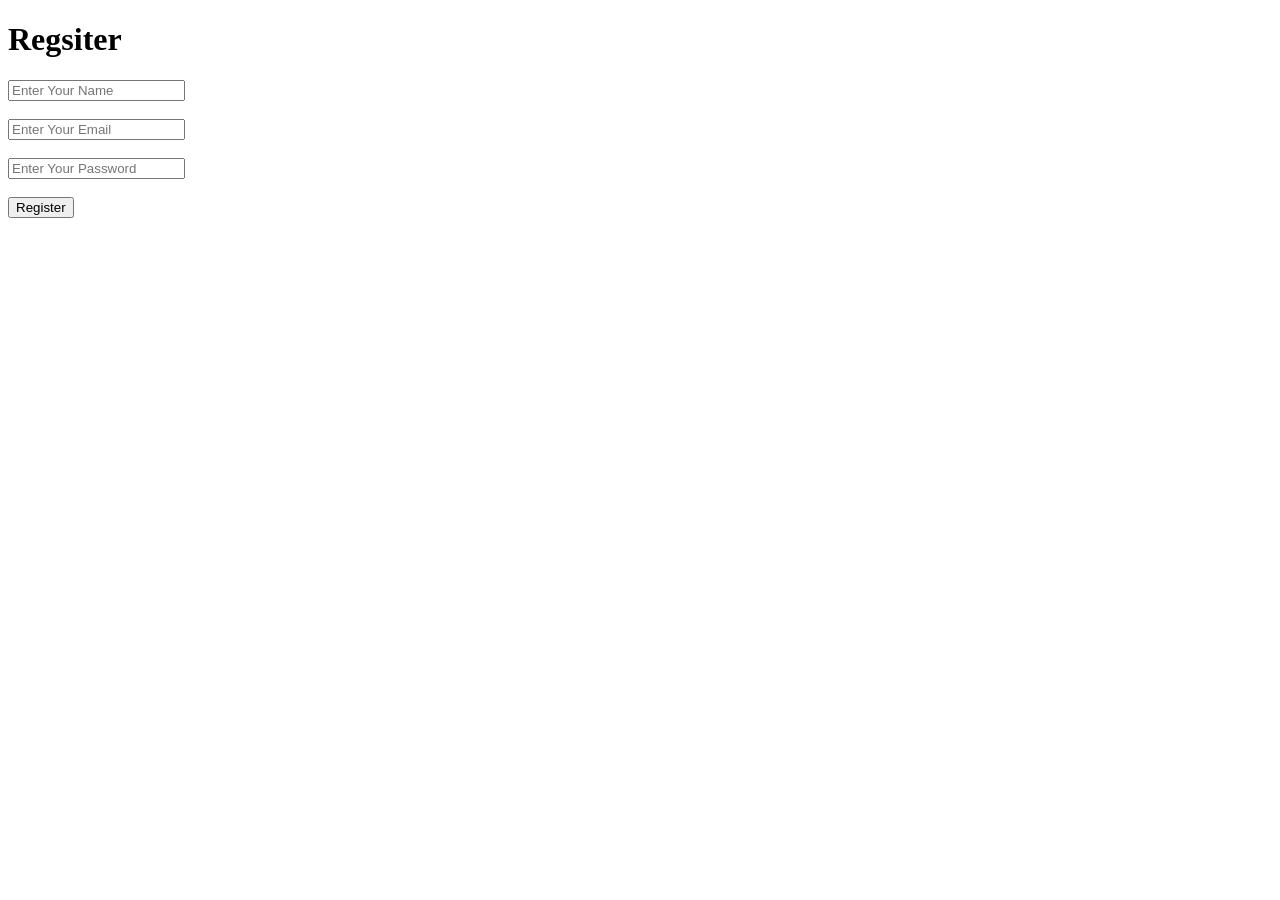
==== templates/register.html @ 9fd46d4a "Initial Commit" ====
<!DOCTYPE html>
<html lang="en">
<head>
    <meta charset="UTF-8">
    <meta name="viewport" content="width=device-width, initial-scale=1.0">
    <title>Register</title>
    <link rel="stylesheet"
    href="{{ url_for('static', filename='style.css') }}">
</head>
<body>
    <h1>Regsiter</h1>
    <form action="/register" method="POST">
        <input type="text" name="name" placeholder="Enter Your Name">
        <br><br>
        <input type="email" name="email" placeholder="Enter Your Email">
        <br><br>
        <input type="password" name="password" placeholder="Enter Your Password">
        <br><br>
        <button type="submit">
            Register
        </button>
    </form>
</body>
</html>
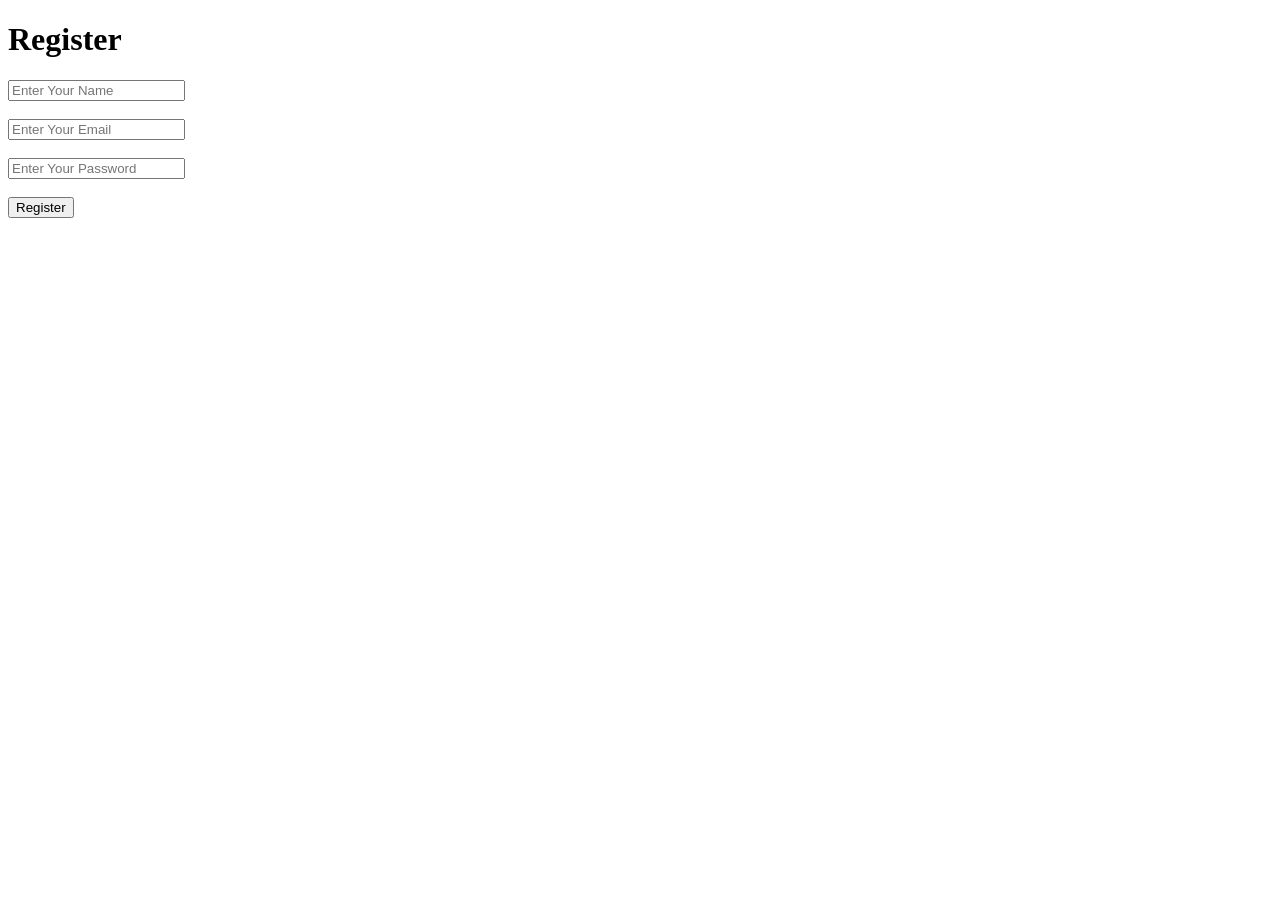
==== commit 3106b05f: "Updated register page" ====
--- a/templates/register.html
+++ b/templates/register.html
@@ -8,7 +8,7 @@
     href="{{ url_for('static', filename='style.css') }}">
 </head>
 <body>
-    <h1>Regsiter</h1>
+    <h1>Register</h1>
     <form action="/register" method="POST">
         <input type="text" name="name" placeholder="Enter Your Name">
         <br><br>
